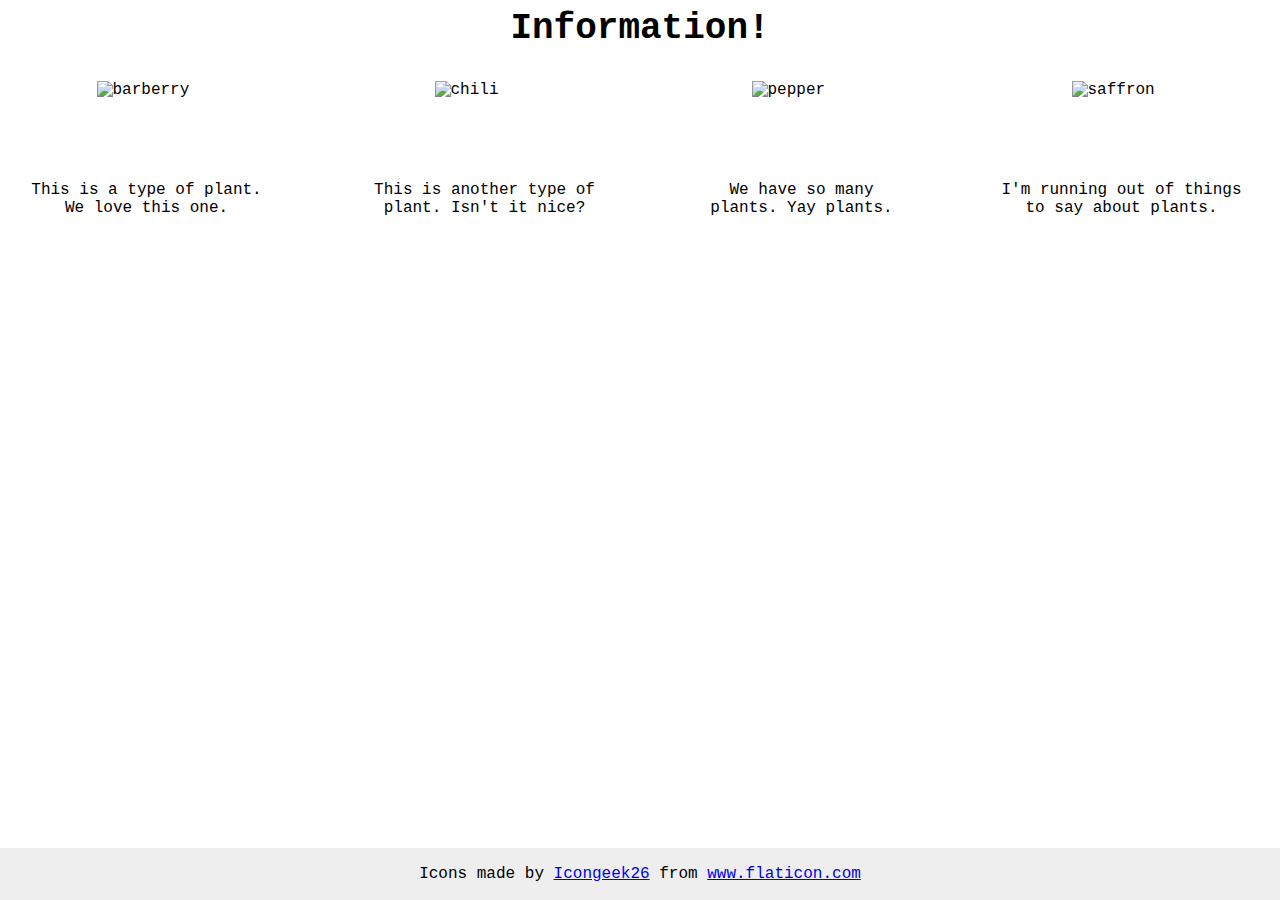
==== flex/04-flex-information/index.html @ 067b7ba0 "Complete challenge" ====
<!DOCTYPE html>
<html lang="en">
  <head>
    <meta charset="UTF-8">
    <meta http-equiv="X-UA-Compatible" content="IE=edge">
    <meta name="viewport" content="width=device-width, initial-scale=1.0">
    <title>Information</title>
    <link rel="stylesheet" href="style.css">
  </head>
  <body>
    <div class="title">Information!</div>
    <div class="plants">
      <div class="barberry">
        <img src="./images/barberry.png" alt="barberry">
        <div class="text">This is a type of plant. We love this one.</div>
      </div>
      <div class="chili">
        <img src="./images/chilli.png" alt="chili">
        <div class="text">This is another type of plant. Isn't it nice?</div>
      </div>
      <div class="pepper">
        <img src="./images/pepper.png" alt="pepper">
        <div class="text">We have so many plants. Yay plants.</div>
      </div>
      <div class="saffron">
        <img src="./images/saffron.png" alt="saffron">
        <div class="text">I'm running out of things to say about plants.</div>
      </div> 
    </div>







    <!-- disregard this section, it's here to give attribution to the creator of these icons -->
    <div class="footer">
      <div>Icons made by <a href="https://www.flaticon.com/authors/icongeek26" title="Icongeek26">Icongeek26</a> from <a href="https://www.flaticon.com/" title="Flaticon">www.flaticon.com</a></div>
    </div>
  </body>
</html>
---- flex/04-flex-information/style.css ----
body {
  font-family: 'Courier New', Courier, monospace;
}

img {
  width: 100px;
  height: 100px;
}

.title {
  font-size: 36px;
  font-weight: 900;
  display: flex;
  justify-content: center;
  margin-bottom: 32px;
}

.info {
  max-width: 200px;
}

.plants {
  display: flex;
  justify-content: center;
  flex-direction: row;
  gap: 52px;
}

.barberry {
  display: flex;
  flex-direction: column;
  align-items: center;
}

.chili {
  display: flex;
  flex-direction: column;
  align-items: center;
}

.pepper {
  display: flex;
  flex-direction: column;
  align-items: center;
}

.saffron {
  display: flex;
  flex-direction: column;
  align-items: center;
}

.text {
  margin: 0 20px;
  display: flex;
  flex-direction: column;
  align-items: center;
  text-align: center;
}

/* do not edit this footer */
.footer {
  position: fixed;
  bottom: 0;
  left: 0;
  right: 0;
  height: 52px;
  display: flex;
  align-items: center;
  justify-content: center;
  background: #eee;
}
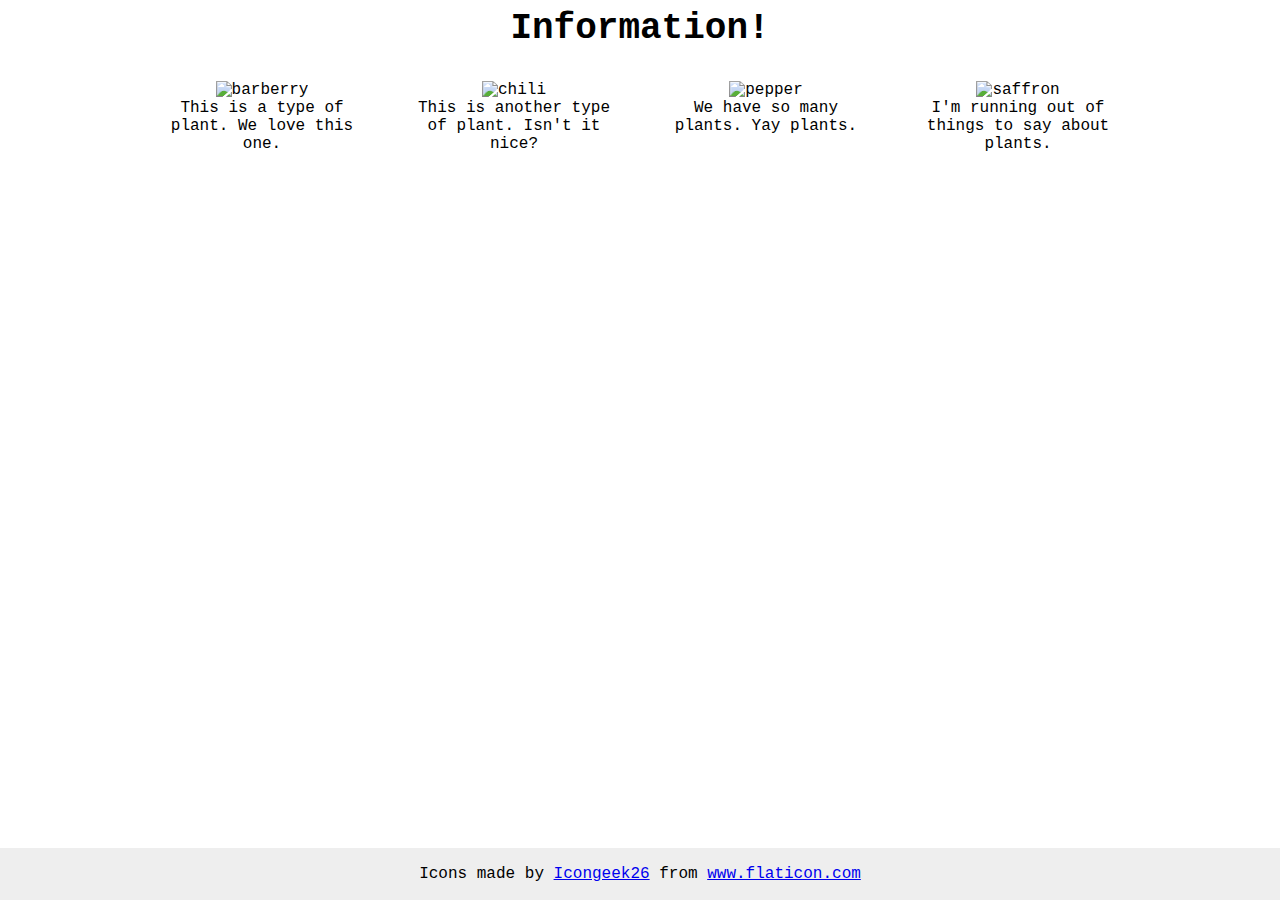
==== commit 732c7ebb: "Refactor code" ====
--- a/flex/04-flex-information/index.html
+++ b/flex/04-flex-information/index.html
@@ -9,30 +9,24 @@
   </head>
   <body>
     <div class="title">Information!</div>
-    <div class="plants">
-      <div class="barberry">
+    <div class="container">
+      <div class="info">
         <img src="./images/barberry.png" alt="barberry">
         <div class="text">This is a type of plant. We love this one.</div>
       </div>
-      <div class="chili">
+      <div class="info">
         <img src="./images/chilli.png" alt="chili">
         <div class="text">This is another type of plant. Isn't it nice?</div>
       </div>
-      <div class="pepper">
+      <div class="info">
         <img src="./images/pepper.png" alt="pepper">
         <div class="text">We have so many plants. Yay plants.</div>
       </div>
-      <div class="saffron">
+      <div class="info">
         <img src="./images/saffron.png" alt="saffron">
         <div class="text">I'm running out of things to say about plants.</div>
       </div> 
     </div>
-
-
-
-
-
-
 
     <!-- disregard this section, it's here to give attribution to the creator of these icons -->
     <div class="footer">
--- a/flex/04-flex-information/style.css
+++ b/flex/04-flex-information/style.css
@@ -1,61 +1,26 @@
 body {
-  font-family: 'Courier New', Courier, monospace;
+  font-family: "Courier New", Courier, monospace;
+  text-align: center;
 }
 
 img {
-  width: 100px;
-  height: 100px;
+  width: 100px; height: 100px;
 }
 
 .title {
   font-size: 36px;
   font-weight: 900;
+  margin-bottom: 32px;
+}
+
+.container {
   display: flex;
   justify-content: center;
-  margin-bottom: 32px;
+  gap: 52px;
 }
 
 .info {
   max-width: 200px;
-}
-
-.plants {
-  display: flex;
-  justify-content: center;
-  flex-direction: row;
-  gap: 52px;
-}
-
-.barberry {
-  display: flex;
-  flex-direction: column;
-  align-items: center;
-}
-
-.chili {
-  display: flex;
-  flex-direction: column;
-  align-items: center;
-}
-
-.pepper {
-  display: flex;
-  flex-direction: column;
-  align-items: center;
-}
-
-.saffron {
-  display: flex;
-  flex-direction: column;
-  align-items: center;
-}
-
-.text {
-  margin: 0 20px;
-  display: flex;
-  flex-direction: column;
-  align-items: center;
-  text-align: center;
 }
 
 /* do not edit this footer */
